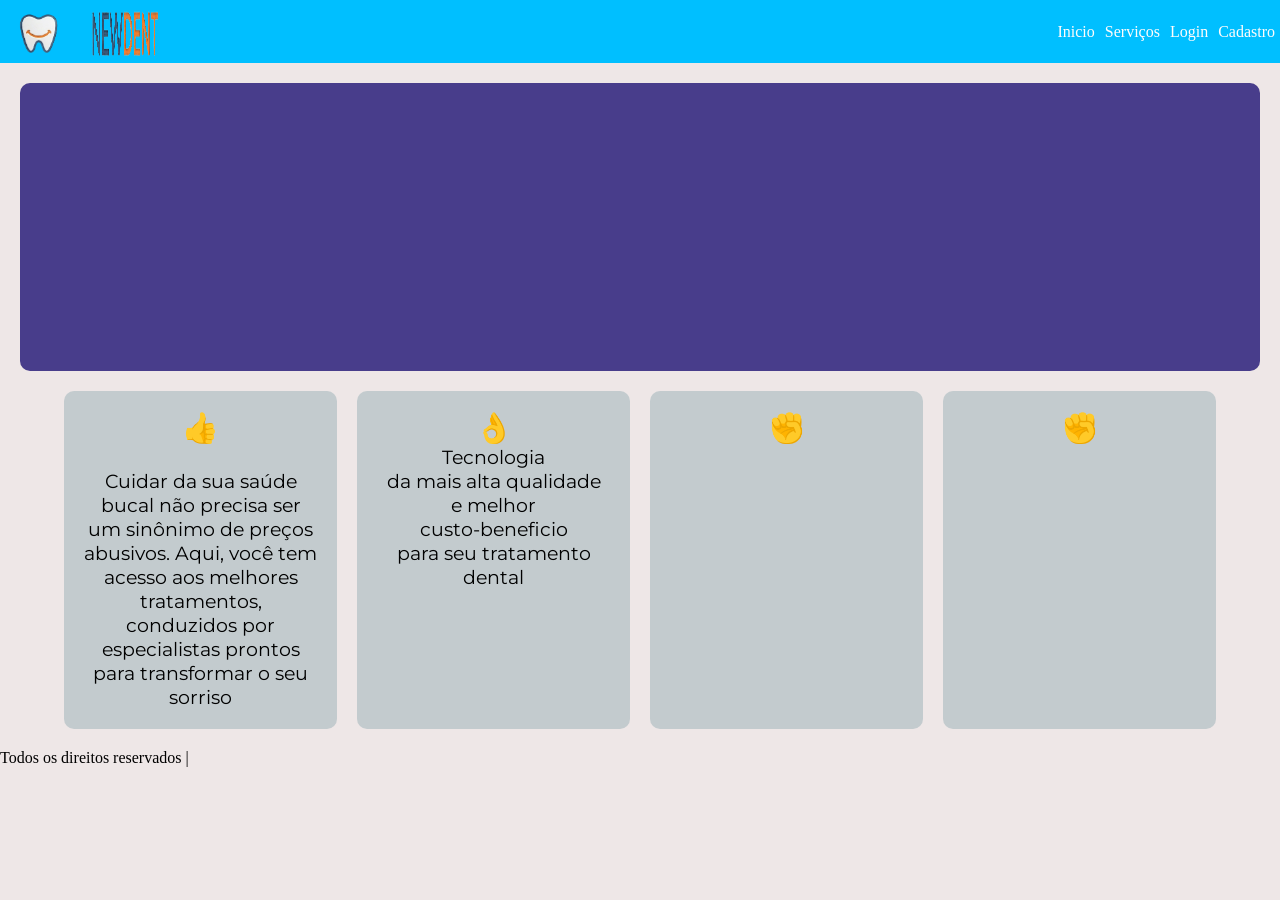
==== assets/index.html @ df875f22 "Add files via upload" ====
<!DOCTYPE html>
<html lang="pt-BR">
<head>
    <meta charset="UTF-8">
    <meta name="viewport" content="width=device-width, initial-scale=1.0">
    <title>NewDent</title>
    <!--Link de Google fonts-->
    <link rel="preconnect" href="https://fonts.googleapis.com">
    <link rel="preconnect" href="https://fonts.gstatic.com" crossorigin>
    <link  href="https://fonts.googleapis.com/css2?family=Montserrat:ital,wght@0,100..900;1,100..900&display=swap" rel="stylesheet">
    <!--Link css-->
    <link rel="stylesheet" href="style.css">
</head>
<body>

    <header class="container-cabecalho">
        <div class="logo">
            <img src="img/logo.png" alt="Um dente com um lindo sorriso">
             <img src="img/nome_loja.png" alt="NewDent">
        </div>
    <ul class="navigation">
        <li><a href="#">Inicio</a></li>
        <li><a href="#">Serviços</a></li>
        <li> <a href="#">Login</a></li>
        <li> <a href="#">Cadastro</a></li>
    </ul>
    </header>

    <div class="banner">
        <h1></h1> 
    </div>

    <section class="content-section">
        <article class="artigo">
            <h2>👍</h2>
            <p><br>Cuidar da sua saúde bucal não precisa ser um sinônimo de preços abusivos. 
                Aqui, você tem acesso aos melhores tratamentos, 
                conduzidos por especialistas prontos para transformar o seu sorriso</p>
        </article>
        <article class="artigo">
            <h2>👌</h2>
            <p>Tecnologia<br>da mais alta qualidade <br>e melhor<br> 
            custo-beneficio
            <br>para seu tratamento <br>dental</p>
        </article>
        <article class="artigo">
            <h2>✊</h2>
            <p></p>
        </article>
        <article class="artigo">
            <h2>✊</h2>
            <p></p>
        </article>
    </section>
    <section class="Serviços">
       
    </section>
    <footer>
        <p> Todos os direitos reservados | </p>
    </footer>
</body>
</html>
---- assets/style.css ----
:root{
    --cor-cabecalho: deepskyblue;
    --texto-cabecalho: rgb(255, 252, 252);
    --banner-cor: darkslateblue;
    --cor-back:#ece5e5e3 ;
    --cor-artigo: #bfc9cdeb;
    --texto-artigo: black;
}
*{
    margin: 0;
    padding: 0;
    box-sizing: border-box;

}

.montserrat-uniquifier {
  font-family: "Montserrat", sans-serif;
  font-optical-sizing: auto;
  font-weight: 400;
  font-style: normal;
}
body{
    background-color: var(--cor-back);
}

.container-cabecalho{
    display: flex;
    justify-content: space-between;
    background-color: var(--cor-cabecalho);
    align-items: center;
   
}
.logo{
    display: flex;
    flex-wrap: wrap;
    justify-content: center;
    gap: 5px;
  
}
.logo img{
    display: flex;
    width: 5rem;
    height: auto;
    padding: 5px;
}
.navigation{
    display: flex;
    justify-content: flex-end;
    gap: 10px;
    padding: 5px;
}
.navigation, a{
    list-style: none;
    text-decoration: none;
    color: var(--texto-cabecalho) 
}

.banner{
    display: flex;
    
    justify-content: center;
    background-color: var(--banner-cor);
    margin: 20px;
    text-align: center;
    padding: 144px 350px;
    border-radius: 10px;
}
.content-section{
    display: flex;
    justify-content: center;
    flex-wrap: wrap;
    margin: 20px auto;
    gap: 20px;
    width: 90%;
    max-width: 1200px;
}
.artigo{
    display: flex;
    flex-wrap: wrap;
    flex-direction: column;
    text-align: center;
    padding: 20px;
    flex: 1;
    min-width: 100px;
    font-size: 1.2rem;
    background-color: var(--cor-artigo);
    border-radius: 10px;
}
.artigo p{
    color: var(--texto-artigo);
    font-family: "Montserrat", sans-serif;
}
@media(max-width: 768px){
    .navigation{
        justify-content: center;
    }
}
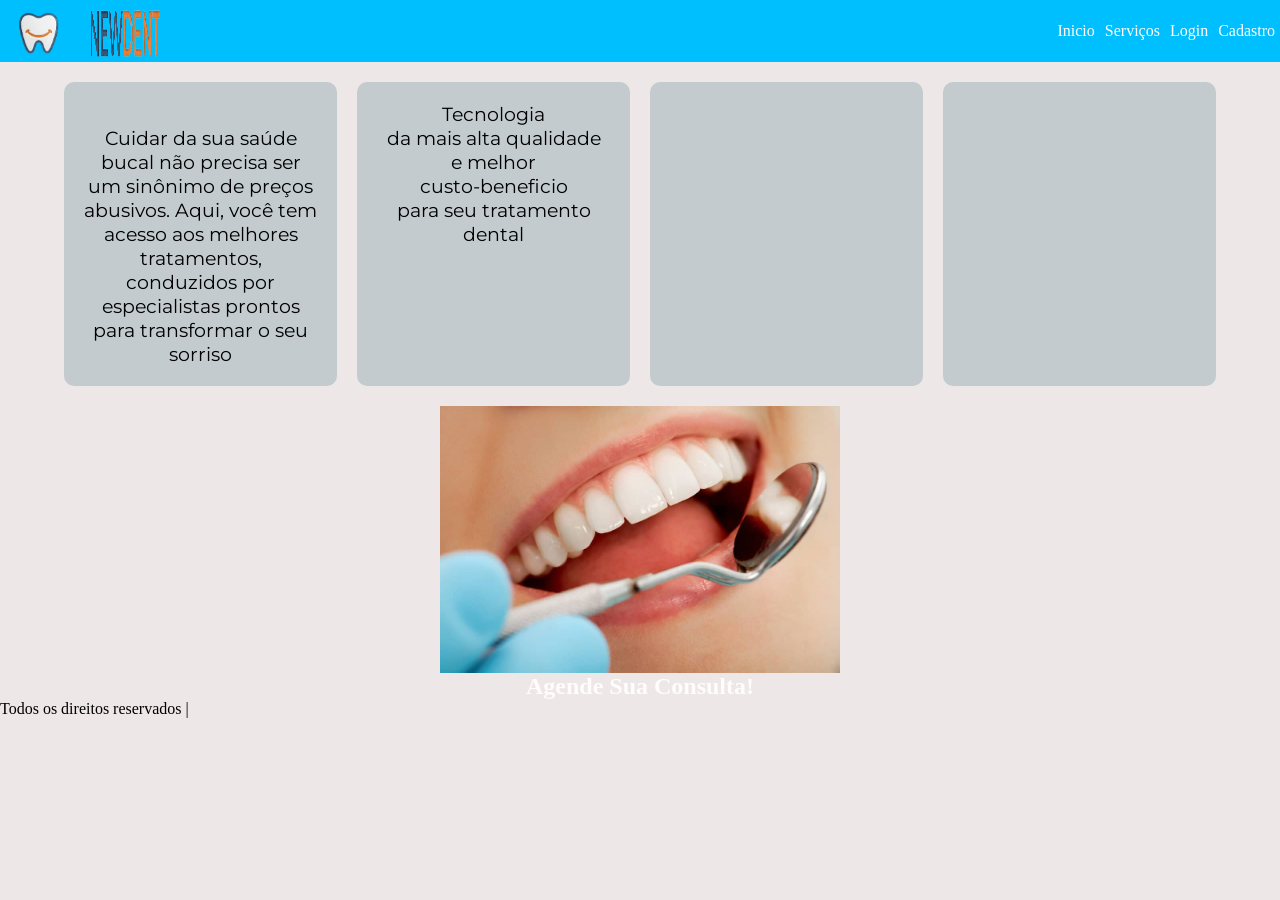
==== commit ac422e09: "Add files via upload" ====
--- a/assets/index.html
+++ b/assets/index.html
@@ -17,7 +17,7 @@
     <header class="container-cabecalho">
         <div class="logo">
             <img src="img/logo.png" alt="Um dente com um lindo sorriso">
-             <img src="img/nome_loja.png" alt="NewDent">
+            <img src="img/nome_loja.png" alt="NewDent">
         </div>
     <ul class="navigation">
         <li><a href="#">Inicio</a></li>
@@ -27,34 +27,35 @@
     </ul>
     </header>
 
-    <div class="banner">
-        <h1></h1> 
-    </div>
+    
 
     <section class="content-section">
         <article class="artigo">
-            <h2>👍</h2>
+          
             <p><br>Cuidar da sua saúde bucal não precisa ser um sinônimo de preços abusivos. 
                 Aqui, você tem acesso aos melhores tratamentos, 
                 conduzidos por especialistas prontos para transformar o seu sorriso</p>
         </article>
         <article class="artigo">
-            <h2>👌</h2>
             <p>Tecnologia<br>da mais alta qualidade <br>e melhor<br> 
             custo-beneficio
             <br>para seu tratamento <br>dental</p>
         </article>
         <article class="artigo">
-            <h2>✊</h2>
+            
             <p></p>
         </article>
         <article class="artigo">
-            <h2>✊</h2>
+            
             <p></p>
         </article>
     </section>
-    <section class="Serviços">
-       
+    <section class="servico">
+        <div class="banner">
+            <h1></h1> 
+        </div>
+        <img  src="img/pro1.jpg" alt="">
+        <h1><a href="/Login/Login.html">Agende Sua Consulta!</a></h1>
     </section>
     <footer>
         <p> Todos os direitos reservados | </p>
--- a/assets/style.css
+++ b/assets/style.css
@@ -41,7 +41,7 @@
     display: flex;
     width: 5rem;
     height: auto;
-    padding: 5px;
+    padding: 3px;
 }
 .navigation{
     display: flex;
@@ -54,17 +54,13 @@
     text-decoration: none;
     color: var(--texto-cabecalho) 
 }
+.navigation a :hover{
+    list-style: none;
+    text-decoration: none;
+    pointer-events: none;
+    color: aquamarine;
+}
 
-.banner{
-    display: flex;
-    
-    justify-content: center;
-    background-color: var(--banner-cor);
-    margin: 20px;
-    text-align: center;
-    padding: 144px 350px;
-    border-radius: 10px;
-}
 .content-section{
     display: flex;
     justify-content: center;
@@ -90,6 +86,26 @@
     color: var(--texto-artigo);
     font-family: "Montserrat", sans-serif;
 }
+.servico {
+    display: flex;
+    justify-content:center ;
+    position: relative;
+    align-items: center;
+    flex-direction: column;
+    column-gap: 100px;
+}
+.servico h1{
+    text-decoration: none;
+    list-style: none;
+    color: var(--texto-artigo);
+}
+.servico img{
+    display: flex;
+    align-items: center;
+    justify-content: center;
+    width: 400px;
+}
+
 @media(max-width: 768px){
     .navigation{
         justify-content: center;
